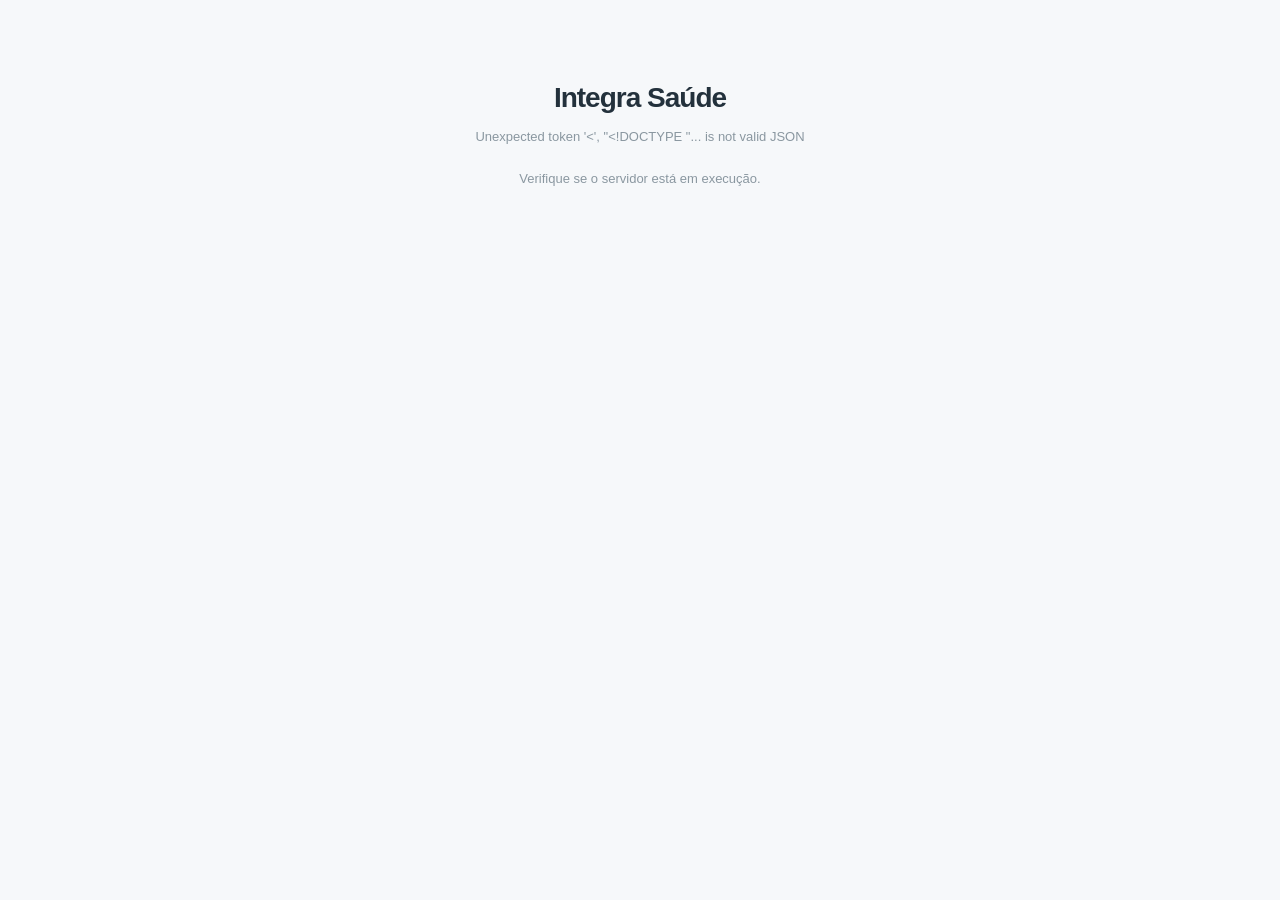
==== static/index.html @ 90f0695a "Initial commit" ====
<!doctype html>
<html lang="pt-BR">
<head>
  <meta charset="utf-8">
  <meta name="viewport" content="width=device-width, initial-scale=1">
  <meta name="theme-color" content="#087f75">
  <meta name="description" content="Integra Saúde — plataforma de gestão da rede municipal de saúde.">
  <title>Integra Saúde · Gestão municipal</title>
  <link rel="icon" href="/static/icon.svg" type="image/svg+xml">
  <link rel="manifest" href="/static/manifest.json">
  <link rel="stylesheet" href="/static/styles.css">
  <script src="/static/app.js" defer></script>
</head>
<body>
  <a class="skip-link" href="#main">Ir para o conteúdo</a>
  <div id="app"><div class="loading-screen"><span class="loading-dot"></span>Carregando Integra Saúde…</div></div>
  <dialog id="modal" aria-labelledby="modal-title"></dialog>
  <div id="toast" role="status" aria-live="polite"></div>
</body>
</html>
---- static/styles.css ----
@charset "UTF-8";
:root{--teal:#087f75;--teal-dark:#05675e;--teal-light:#eaf6f2;--ink:#23313c;--muted:#83909b;--line:#e9edf0;--surface:#fff;--bg:#f6f8fa;--sidebar:248px;--radius:12px;font-family:Inter,"Segoe UI",Arial,sans-serif;color:var(--ink);font-size:13px;font-synthesis:none}*{box-sizing:border-box}body{margin:0;background:var(--bg);-webkit-font-smoothing:antialiased}button,input,select,textarea{font:inherit}button,a,input,select,textarea{-webkit-tap-highlight-color:transparent}button,a{touch-action:manipulation}button{cursor:pointer}a{color:inherit;text-decoration:none}button{color:inherit}button:disabled{opacity:.48;cursor:not-allowed}button:focus-visible,a:focus-visible,input:focus-visible,select:focus-visible,textarea:focus-visible{outline:3px solid #67c9ba;outline-offset:3px}h1,h2,h3,p{margin:0}h1{font-size:28px;line-height:1.3;letter-spacing:-1px;font-weight:650}h2{font-size:15px;font-weight:650;letter-spacing:-.2px}h3{font-size:14px;font-weight:600}p{line-height:1.65}small{font-size:11px}.muted{color:var(--muted)}.icon{width:20px;height:20px;flex:none;vertical-align:middle}.text-warning{color:#b67823}.mono{font-family:Consolas,monospace}.skip-link{position:fixed;top:-80px;left:10px;background:var(--teal);padding:15px;color:#fff;z-index:1000}.skip-link:focus{top:10px}.loading-screen{min-height:60vh;display:flex;align-items:center;justify-content:center;gap:12px;color:var(--muted)}.loading-dot{width:10px;height:10px;border-radius:50%;background:var(--teal);animation:pulse 1s infinite}@keyframes pulse{50%{opacity:.35}}.eyebrow{font-size:10px;letter-spacing:1.65px;font-weight:700;color:var(--teal);margin-bottom:9px}.eyebrow.light{color:#91d9c6}.brand{display:flex;align-items:center;gap:11px;padding:30px 26px 26px;color:#1b4d47}.brand img{width:39px;height:39px}.brand>span{font-size:29px;font-weight:700;letter-spacing:-1.6px;line-height:1}.brand-sub{display:block;letter-spacing:2px;font-size:8px;font-weight:650;margin-top:8px;color:#8e9c9d}.sidebar{position:fixed;inset:0 auto 0 0;width:var(--sidebar);background:#fff;border-right:1px solid var(--line);z-index:30;display:flex;flex-direction:column}.municipality{display:flex;align-items:center;gap:9px;margin:0 17px 15px;padding:13px 10px;border:1px solid var(--line);border-radius:8px;background:#fcfdfd;font-size:11px;font-weight:600}.municipality>.icon{color:#7c9792;width:17px}.municipality small{display:block;font-size:9px;color:var(--muted);font-weight:400;margin-top:4px}.sidebar nav{overflow-y:auto;padding:0 13px 18px;scrollbar-width:thin;scrollbar-color:#e5eae8 transparent;flex:1}.nav-group-label{font-size:9px;color:#9ca5ad;font-weight:650;letter-spacing:1.1px;padding:19px 14px 9px}.nav-link{height:39px;display:flex;align-items:center;gap:11px;padding:0 13px;margin:3px 0;color:#6d7a84;border-radius:7px;font-size:11.5px;font-weight:500;position:relative;transition:background .15s}.nav-link .icon{width:17px;height:17px;color:#89959f}.nav-link:hover{background:#f6f9f8;color:var(--teal)}.nav-link.active{color:var(--teal);background:#eaf5f1;font-weight:650}.nav-link.active .icon{color:var(--teal)}.nav-marker{margin-left:auto;width:5px;height:5px;background:var(--teal);border-radius:50%}.sidebar-bottom{border-top:1px solid var(--line);padding:18px 20px;font-size:9px;display:flex;align-items:center;gap:7px;color:#84908e}.status-dot{height:6px;width:6px;background:#41af89;border-radius:50%}.version{margin-left:auto;color:#a7b0b4}.workspace{margin-left:var(--sidebar);min-height:100vh}.topbar{height:78px;padding:0 34px;display:flex;justify-content:space-between;align-items:center;border-bottom:1px solid var(--line);background:rgba(255,255,255,.96);gap:15px}.breadcrumbs{display:flex;align-items:center;gap:13px;font-size:11px;color:#9aa4ac}.breadcrumbs>.icon{width:12px;height:12px;color:#b6bfc5}.breadcrumbs strong{font-weight:550;color:#52616e}.topbar-actions{display:flex;align-items:center;gap:17px}.search-trigger{display:flex;align-items:center;gap:9px;color:#8b97a0;border:1px solid var(--line);background:#fafbfc;border-radius:7px;height:35px;padding:0 10px;font-size:11px;min-width:220px}.search-trigger .icon{width:15px}.search-trigger kbd{margin-left:auto;font-size:9px;border:1px solid #e5e9eb;border-radius:3px;background:white;padding:2px 4px}.icon-button{display:inline-flex;align-items:center;justify-content:center;border:0;background:transparent;padding:7px;border-radius:7px;color:#8d99a3}.icon-button:hover{background:#edf4f1;color:var(--teal)}.notification-button{position:relative}.notification-button i{width:5px;height:5px;background:#dfac61;border:1px solid white;position:absolute;top:7px;right:8px;border-radius:50%}.top-divider{width:1px;height:29px;background:var(--line)}.user-menu{display:flex;align-items:center;gap:10px;border:0;background:none;padding:0;text-align:left}.user-menu>.icon{width:12px;color:#84919b;margin-left:5px}.avatar{width:35px;height:35px;border-radius:50%;background:#e2efeb;color:#337a68;display:inline-flex;align-items:center;justify-content:center;font-size:11px;font-weight:650;flex:none}.avatar.mini{width:31px;height:31px;font-size:10px}.avatar.large{width:58px;height:58px;font-size:19px}.color-0{background:#e9edfa;color:#6d7ba5}.color-1{background:#f6ece1;color:#ac8659}.color-2{background:#e2efeb;color:#438774}.color-3{background:#f0eaf6;color:#9475a9}.user-label{font-size:11px;font-weight:600}.user-label small{display:block;font-size:9px;color:#8d98a1;margin-top:5px;font-weight:400}#mobile-menu{display:none}#main{padding:31px 34px 28px;max-width:1720px;margin:auto;outline:none;min-height:calc(100vh - 135px)}.page-heading{display:flex;align-items:center;justify-content:space-between;gap:20px;margin-bottom:27px}.page-heading p{color:#8a96a0;font-size:12px;margin-top:8px}.heading-actions{display:flex;align-items:center;gap:10px;flex-wrap:wrap}.btn{display:inline-flex;gap:8px;align-items:center;justify-content:center;border:1px solid #dfe5e8;background:white;border-radius:7px;padding:10px 14px;font-size:11px;font-weight:550;white-space:nowrap;min-height:37px;transition:background .15s}.btn:hover{background:#f3f7f5;border-color:#c8d8d1}.btn .icon{width:15px;height:15px}.btn.primary{background:var(--teal);border-color:var(--teal);color:#fff;box-shadow:0 2px 3px #06483d0b}.btn.primary:hover{background:var(--teal-dark)}.btn.full{width:100%}.btn.small{padding:7px 10px;font-size:10px;min-height:31px}.date-chip{display:flex;align-items:center;gap:7px;color:#84919b;font-size:10px;margin-right:7px}.date-chip .icon{width:15px}.dashboard-toolbar{display:flex;justify-content:space-between;align-items:center;margin-bottom:22px;gap:16px}.tab-list{display:flex;gap:23px;height:40px;align-items:stretch}.tab-list button{border:0;background:transparent;padding:5px 0 12px;color:#909aa4;font-size:11px;position:relative;white-space:nowrap}.tab-list button.active{color:var(--teal);font-weight:600}.tab-list button.active:after{content:"";position:absolute;bottom:0;left:0;right:0;height:2px;background:var(--teal);border-radius:2px}.filters-inline{display:flex;align-items:center;gap:8px}.select-wrap{display:flex;align-items:center;gap:6px;border:1px solid #e2e7eb;background:white;border-radius:6px;padding:0 8px}.select-wrap>.icon{width:13px;height:13px;color:#7f8e97}.select-wrap select{border:0;height:33px;padding:0 20px 0 2px;max-width:225px;font-size:10px;color:#6a7781;min-width:0}.stats-grid{display:grid;grid-template-columns:repeat(4,minmax(0,1fr));gap:17px;margin-bottom:23px}.stat-card{background:white;border:1px solid var(--line);border-radius:var(--radius);padding:19px 20px 17px;box-shadow:0 2px 3px #1a392202}.stat-top{display:flex;align-items:center;justify-content:space-between;gap:6px;color:#798590;font-size:11px}.stat-icon{display:flex;align-items:center;justify-content:center;width:32px;height:32px;border-radius:9px}.stat-icon .icon{width:17px;height:17px}.stat-icon.blue{color:#7495c1;background:#edf3fc}.stat-icon.teal{color:#479783;background:#e9f5ef}.stat-icon.purple{color:#9383be;background:#f0edf8}.stat-icon.orange{color:#d7a661;background:#fdf4e7}.stat-card>strong{font-size:31px;letter-spacing:-1px;font-weight:650;display:block;margin:9px 0 12px}.stat-caption{border-top:1px solid #f0f3f5;padding-top:12px;font-size:9px;color:#96a0a8;display:flex;align-items:center;gap:5px}.stat-caption .icon{width:12px;height:12px;color:#76ad98}.stat-card:last-child .stat-caption .icon{color:#d3a359}.card{background:#fff;border:1px solid var(--line);border-radius:var(--radius);box-shadow:0 2px 3px #1a392202;overflow:hidden}.charts-grid{display:grid;grid-template-columns:1.65fr 1fr;gap:21px;margin-bottom:23px}.card-header{display:flex;align-items:center;justify-content:space-between;padding:20px 21px 17px;gap:12px}.card-header p{font-size:10px;color:#9aa3ab;margin-top:5px}.card-header h2{font-size:13px}.card-header h2>.icon{width:17px;height:17px;margin-right:6px;color:var(--teal)}.small-icon{color:#a8b4bd}.small-icon>.icon{width:17px}.chart-body{padding:0 20px 9px}.chart-legend{display:flex;align-items:center;gap:17px;font-size:9px;color:#89969f;margin:0 0 2px 9px}.chart-legend span{display:flex;align-items:center;gap:6px}.legend-dot{height:6px;width:6px;border-radius:50%;display:inline-block}.legend-dot.teal{background:#078b7e}.legend-dot.mint{background:#a7d7c9}.line-chart{width:100%;display:block;max-height:225px;overflow:visible}.line-chart text{font-family:inherit;font-size:9px;fill:#a2acb4}.specialty-card{min-width:0}.donut-layout{display:flex;align-items:center;gap:25px;padding:16px 22px 29px;justify-content:center;min-height:216px}.donut{height:144px;width:144px;flex:none;border-radius:50%;padding:18px;transform:rotate(-90deg)}.donut>div{width:100%;height:100%;border-radius:50%;background:white;display:flex;flex-direction:column;align-items:center;justify-content:center;transform:rotate(90deg)}.donut strong{font-size:26px;letter-spacing:-1px;font-weight:650}.donut span{font-size:8px;color:#9ca6ae;margin-top:5px}.donut-legend{width:100%;max-width:180px;display:grid;gap:15px;font-size:10px}.donut-legend>div{display:flex;gap:7px;align-items:center}.donut-legend i{width:6px;height:6px;border-radius:2px;flex:none}.donut-legend span{color:#82909a;flex:1}.donut-legend strong{font-weight:600;font-size:11px;white-space:nowrap}.donut-legend small{font-weight:400;font-size:9px;color:#9ca5ad;margin-left:1px}.lower-grid{display:grid;grid-template-columns:1.65fr 1fr;gap:21px;margin-bottom:27px}.count-pill{padding:2px 6px;background:#eff5f3;color:#579786;border-radius:4px;font-size:9px;margin-left:6px;vertical-align:middle}.amber-count{background:#fcf3e6;color:#b89054}.text-link,.text-button{display:inline-flex;align-items:center;gap:6px;color:var(--teal);font-size:10px;font-weight:550}.text-button{border:0;background:none;padding:5px}.text-link>.icon,.text-button>.icon{width:13px;height:13px}.text-link:hover,.text-button:hover{text-decoration:underline}.table-scroll{overflow:auto}table{width:100%;border-collapse:collapse;text-align:left;font-size:11px}th{font-size:9px;color:#98a2aa;font-weight:500;letter-spacing:.1px;background:#fafbfc;border-top:1px solid #f1f3f5;border-bottom:1px solid #f1f3f5;padding:13px 18px;white-space:nowrap}td{padding:14px 18px;border-bottom:1px solid #f0f3f5;color:#73818b;line-height:1.5}tr:last-child td{border-bottom:0}tbody tr:hover{background:#fcfdfd}td strong{font-weight:550;color:#4e5f6b}td .badge{white-space:nowrap}.agenda-card td{padding:12px 16px;font-size:10px}.agenda-card th{padding:12px 16px}.person-cell{display:flex;gap:9px;align-items:center;white-space:nowrap}.person-cell strong{font-size:10px;display:block}.person-cell small{display:block;font-size:8px;color:#a0a8af;margin-top:4px}.badge{display:inline-flex;align-items:center;gap:5px;padding:4px 7px;border-radius:5px;font-size:9px;font-weight:500;white-space:nowrap}.badge i{height:4px;width:4px;border-radius:50%;background:currentColor}.badge.green{background:#edf7f1;color:#52a080}.badge.amber{background:#fdf5e9;color:#c39c5f}.badge.red{background:#fbefed;color:#c77a72}.badge.blue{background:#eaf2fa;color:#6b91b8}.time-cell{display:flex;align-items:center;gap:5px;color:#80909b;font-size:10px}.time-cell .icon{height:12px;width:12px;color:#9daab3}.alerts-list{padding:0 20px 13px}.alert-item{display:flex;align-items:center;gap:11px;padding:16px 0;border-bottom:1px solid #f0f3f5}.alert-item:last-child{border-bottom:0}.alert-icon{width:33px;height:33px;border-radius:8px;display:flex;align-items:center;justify-content:center;flex:none;color:#ccaa73;background:#fdf6eb}.alert-icon .icon{height:15px;width:15px}.alert-icon.danger{background:#fbefed;color:#cf9288}.alert-item>span:nth-child(2){flex:1;min-width:0}.alert-item strong{font-size:10px;font-weight:550;display:block}.alert-item small{display:block;font-size:9px;margin-top:5px;color:#96a0a8;line-height:1.5}.alert-item>.icon{width:12px;height:12px;color:#b0bbc1}.all-clear{padding:35px 0;color:#79a18e;display:flex;gap:8px;align-items:center}.section-title{display:flex;align-items:center;gap:14px;justify-content:space-between;margin-bottom:15px}.section-title h2{font-size:13px}.section-title>span{font-size:10px;color:#a2abb2}.quick-grid{display:grid;grid-template-columns:repeat(4,1fr);gap:16px}.quick-card{display:flex;align-items:center;gap:12px;background:white;border:1px solid var(--line);border-radius:9px;padding:17px 14px;transition:transform .15s,box-shadow .15s}.quick-card:hover{transform:translateY(-2px);box-shadow:0 6px 14px #153c2c08;border-color:#c4dfd4}.quick-icon{background:#edf6f2;color:#6c9f8b;width:34px;height:34px;border-radius:8px;display:flex;align-items:center;justify-content:center;flex:none}.quick-icon .icon{height:17px;width:17px}.quick-card strong{font-size:10px;display:block;font-weight:550}.quick-card small{font-size:8px;color:#a0a9b0;display:block;margin-top:5px}.quick-card>.icon{height:13px;width:13px;margin-left:auto;color:#9caaa8}.app-footer{padding:20px 34px 22px;color:#a6afb6;font-size:9px;display:flex;align-items:center;justify-content:space-between;border-top:1px solid #edf0f3;margin-top:8px;gap:12px}.app-footer i{font-style:normal;margin:0 6px}.table-toolbar{padding:18px 20px;display:flex;justify-content:space-between;align-items:center;gap:12px}.input-icon{position:relative;min-width:260px;max-width:420px;width:100%;display:flex;align-items:center}.input-icon>.icon{position:absolute;left:12px;height:16px;width:16px;color:#93a0a9}.input-icon input{padding-left:36px;width:100%;background:#fcfdfd}input,select,textarea{border:1px solid #dde5e8;border-radius:6px;background:#fff;color:#4e606c;padding:10px 11px;max-width:100%;min-height:38px;outline:0;transition:border .15s}input:focus,select:focus,textarea:focus{border-color:#53aa99;box-shadow:0 0 0 3px #087f7510}input::placeholder,textarea::placeholder{color:#a9b2b9}textarea{resize:vertical}select{font-size:11px}label{display:flex;flex-direction:column;gap:8px;font-size:11px;color:#657582;position:relative}label>b{color:#c58d7d;position:absolute;top:0;right:0;font-weight:400}.pagination{padding:16px 20px;border-top:1px solid var(--line);font-size:10px;color:#97a2ab;display:flex;align-items:center;justify-content:space-between}.pagination>div{display:flex;gap:13px;align-items:center}.row-actions{display:flex;gap:4px;justify-content:flex-end}.empty-state{padding:43px 18px;text-align:center;color:#9da8b1}.empty-state>.icon{width:32px;height:32px;color:#bac9c5;margin-bottom:12px}.empty-state h3{font-weight:500;margin-bottom:7px;color:#7e8d96;font-size:13px}.empty-state p{font-size:11px}.error-panel{padding:80px 25px;text-align:center}.error-panel>.icon{width:40px;height:40px;color:#d7a064;margin-bottom:14px}.error-panel h2{margin-bottom:10px}.error-panel p{margin:10px 0 20px;color:#8a97a0}.notice{background:#fdf7ec;border:1px solid #f1e4cf;border-radius:8px;padding:15px 18px;color:#9f814d;font-size:12px;line-height:1.7;margin:0 0 22px;display:flex;align-items:flex-start;gap:10px}.notice .icon{width:17px;height:17px;margin-top:2px}.notice.success{background:#edf8f1;color:#548a6b;border-color:#d6ebdd}.notice.danger{background:#fbefed;color:#b26c62;border-color:#efdbd7}.padded{padding:25px}.padded>h2{margin:12px 0}.padded>p{margin-bottom:16px}.step-label{font-size:9px;letter-spacing:1.4px;font-weight:600;color:#7aa594}.two-columns{display:grid;grid-template-columns:1fr 1fr;gap:22px;margin-bottom:22px}.file-drop{padding:30px 20px;border:1px dashed #bdd2c9;border-radius:10px;margin-top:24px;align-items:center;background:#f8fcfa;color:#8aa999;gap:13px}.file-drop input{font-size:10px;background:white;max-width:100%;width:100%}.validation-stats{display:flex;flex-direction:column;align-items:center;gap:8px;margin:40px 0;color:#71a38f}.validation-stats strong{font-size:30px}.error-list{color:#bd7c6d;font-size:11px;line-height:1.8}.integration-grid{display:grid;grid-template-columns:repeat(3,1fr);gap:20px}.integration-card{padding:24px}.integration-logo{height:42px;width:42px;display:flex;align-items:center;justify-content:center;border-radius:10px;background:#edf5f2;color:#6c9b8b;margin-bottom:17px}.integration-card p{color:#97a2aa;font-size:12px;min-height:62px;margin:10px 0 18px}.compliance-summary{display:grid;grid-template-columns:repeat(4,1fr);gap:20px;margin-bottom:25px}.compliance-summary>div{border:1px solid var(--line);background:white;border-radius:9px;padding:20px;display:flex;flex-direction:column;gap:9px}.compliance-summary strong{font-size:25px;color:#337e6b}.compliance-summary span{font-size:10px;color:#929fa9}.compliance-table td{vertical-align:top;min-width:125px}.compliance-table td:last-child{min-width:270px;max-width:550px;font-size:11px}.report-downloads{margin-top:25px}.report-grid{display:grid;grid-template-columns:repeat(3,1fr);padding:0 20px 20px;gap:10px}.report-link{display:flex;gap:10px;align-items:center;padding:16px;border:1px solid #e7edea;border-radius:7px;font-size:11px;color:#7b9388}.report-link>.icon{width:16px;height:16px}.report-link>.icon:last-child{margin-left:auto}.report-link:hover{background:#f0f8f4}dialog{padding:0;border:1px solid #e2e9e6;box-shadow:0 30px 100px #172f3833;border-radius:16px;width:620px;max-width:calc(100vw - 30px);max-height:90vh;color:var(--ink);overflow:auto}dialog.wide{width:860px}dialog::backdrop{background:#152b3c55;backdrop-filter:blur(3px)}.modal-header{padding:23px 27px;display:flex;justify-content:space-between;align-items:center;border-bottom:1px solid var(--line);position:sticky;top:0;background:#fff;z-index:2}.modal-header h2{font-size:20px;letter-spacing:-.5px}.modal-header .eyebrow{font-size:8px;margin-bottom:7px}.modal-body{padding:25px 27px}.form-intro{font-size:12px;color:#90a09f;margin-bottom:22px}.form-grid{display:grid;grid-template-columns:1fr 1fr;gap:19px}.form-grid input,.form-grid select,.form-grid textarea{width:100%}.span-two{grid-column:span 2}.form-actions{display:flex;justify-content:flex-end;gap:10px;margin-top:25px;padding-top:20px;border-top:1px solid var(--line)}.form-error{color:#c5796d;font-size:12px;margin-top:15px;min-height:18px}.form-error:empty{display:none}fieldset{padding:0;margin:0;border:0}fieldset:disabled{opacity:.85}.patient-summary{display:flex;align-items:center;gap:15px;margin-bottom:25px}.patient-summary h2{font-size:20px}.patient-summary p{font-size:11px;color:#8c9ba1;margin-top:5px}.patient-summary .badge{margin-left:auto}.detail-grid{display:grid;grid-template-columns:repeat(2,1fr);gap:20px;border-top:1px solid var(--line);border-bottom:1px solid var(--line);padding:20px 0;margin-bottom:20px}.detail-grid span{display:block;color:#9aa7ad;font-size:10px;margin-bottom:6px}.detail-grid strong{font-weight:500;font-size:12px}.clinical-alert{padding:12px;background:#fff8ed;border-radius:6px;display:flex;gap:10px;align-items:center;color:#b2996f;font-size:11px;margin-bottom:25px}.clinical-alert>.icon{height:17px;width:17px}.timeline{padding:5px 0}.timeline-item{display:flex;gap:18px;position:relative;padding-bottom:24px}.timeline-item:before{position:absolute;content:"";left:17px;top:32px;bottom:0;border-left:1px solid #e0ede6}.timeline-item:last-child:before{display:none}.timeline-dot{width:35px;height:35px;flex:none;border-radius:50%;background:#eff7f2;color:#75a38c;display:flex;align-items:center;justify-content:center}.timeline-dot>.icon{height:17px;width:17px}.timeline-item>div:last-child{width:100%;border:1px solid #e8eee9;border-radius:8px;padding:16px}.timeline-heading{display:flex;align-items:center;justify-content:space-between;gap:10px}.timeline-item p{font-size:11px;color:#7e8f97;margin-top:9px;white-space:pre-wrap}.timeline-item p b{font-weight:550;color:#5f7970}.stock-summary{display:flex;align-items:center;gap:15px;margin-bottom:25px}.stock-summary p{color:#8b9a9c;font-size:11px;margin-top:4px}.stock-summary~.section-title{margin-top:28px}.search-result{display:flex;align-items:center;gap:12px;padding:16px 4px;width:100%;border:0;border-bottom:1px solid var(--line);background:white;text-align:left}.search-result:hover{background:#f8fcfa}.search-result strong{font-weight:500;font-size:12px}.search-result small{display:block;color:#99a7ac;font-size:10px;margin-top:5px}.search-result>.icon{margin-left:auto;width:16px;color:#9eb0aa}#search-results{margin-top:14px}.account-card{text-align:center;margin:5px 0 30px}.account-card h3{margin:15px 0 7px;font-size:18px}.account-card p{font-size:12px;color:#92a09f}#toast{position:fixed;bottom:25px;left:50%;transform:translate(-50%,20px);background:#174c40;color:#fff;border-radius:9px;box-shadow:0 8px 30px #183d2822;padding:15px 22px;font-size:12px;z-index:1000;opacity:0;pointer-events:none;transition:all .2s;max-width:90vw}#toast.show{opacity:1;transform:translate(-50%,0)}#toast.error{background:#995e4c}.login-layout{display:grid;grid-template-columns:1.08fr 1fr;min-height:100vh}.login-story{background:#105d50;color:white;position:relative;overflow:hidden;display:flex;flex-direction:column;padding:12px 35px;background-image:radial-gradient(ellipse at 70% 75%,#1a84704a,transparent 60%),linear-gradient(150deg,#083f39,#176655)}.login-story:after{content:"";width:700px;height:700px;border-radius:50%;border:1px solid #ffffff08;position:absolute;right:-230px;bottom:-200px;box-shadow:0 0 0 80px #ffffff02,0 0 0 160px #ffffff02;pointer-events:none}.brand-light{color:white}.brand-light .brand-sub{color:#7bb5a5}.brand-light img{background:transparent}.story-content{padding:35px 45px;flex:1;display:flex;flex-direction:column;justify-content:center;max-width:700px;margin:0 auto;width:100%}.story-content h1{font-size:clamp(38px,3.8vw,59px);line-height:1.13;letter-spacing:-2px;margin:18px 0 26px;font-weight:580}.story-content h1 em{font-style:normal;color:#a2ddbd}.story-content>p{color:#a2c7bd;line-height:1.85;font-size:13px}.login-story footer{padding:25px;color:#85afa1;font-size:10px;letter-spacing:.4px}.story-network{height:210px;position:relative;margin-top:40px;max-width:430px}.network-center{position:absolute;top:62px;left:calc(50% - 61px);height:100px;width:122px;background:#ffffff0d;border:1px solid #ffffff20;border-radius:17px;display:flex;align-items:center;justify-content:center;flex-direction:column;gap:12px;color:#b1e1ca;z-index:1;font-size:10px;backdrop-filter:blur(5px)}.network-center>.icon{width:31px;height:31px;stroke-width:1.3}.story-network:before,.story-network:after{content:"";position:absolute;top:109px;width:100%;height:1px;background:linear-gradient(90deg,transparent,#94c9b851,transparent);transform:rotate(-26deg)}.story-network:after{transform:rotate(26deg)}.network-node{position:absolute;border:1px solid #8db6a82c;background:#246b5ccc;border-radius:9px;padding:11px 13px;display:flex;align-items:center;gap:8px;color:#9ecbb9;font-size:9px;z-index:1}.network-node>.icon{width:15px;height:15px}.n1{left:0;top:5px}.n2{right:0;top:30px}.n3{right:8px;bottom:0}.login-panel{padding:60px;display:flex;flex-direction:column;justify-content:center;position:relative;background:#fdfefe}.login-form-wrap{max-width:370px;width:100%;margin:auto}.login-form-wrap h2{font-size:30px;letter-spacing:-.9px;margin:12px 0}.login-form-wrap>.muted{font-size:12px;margin-bottom:30px}.login-tabs{display:flex;padding:4px;background:#f0f4f3;border-radius:8px;margin:25px 0}.login-tabs button{flex:1;padding:10px 5px;border:0;border-radius:5px;background:none;color:#899993;font-size:11px}.login-tabs button.selected{color:#357b62;box-shadow:0 2px 5px #123a2210;background:white;font-weight:550}#login-form label{margin-bottom:20px}#login-form input{height:44px}#login-form>.btn{height:44px;font-size:12px;margin-top:5px}#login-form>.btn .icon{margin-left:auto}.demo-login{margin-top:30px;padding:18px;background:#f8fafb;border:1px solid #e9eef0;border-radius:8px}.demo-login p{font-size:11px;color:#95a2aa;margin:10px 0}.demo-login .text-button{padding:0;font-size:11px}.secure-note{display:flex;align-items:center;justify-content:center;gap:7px;color:#a3aea9;font-size:10px;margin-top:28px}.secure-note .icon{width:13px;height:13px}.login-footer{font-size:9px;color:#a6b1ac;display:flex;justify-content:space-between;position:absolute;bottom:30px;left:60px;right:60px}.citizen-app{max-width:1250px;margin:auto}.citizen-header{display:flex;justify-content:space-between;align-items:center;padding:0 35px;border-bottom:1px solid var(--line)}.citizen-header .brand{padding:25px 0}.citizen-welcome{padding:15px 0 35px}.citizen-welcome h1{font-size:33px;margin:10px 0}.citizen-welcome p{color:#91a099;margin-bottom:14px}.citizen-grid{display:grid;grid-template-columns:1.3fr 1fr;gap:22px}.citizen-item{padding:20px;border-top:1px solid var(--line);display:flex;align-items:center;gap:15px;justify-content:space-between}.citizen-item p{font-size:11px;color:#94a09f;margin:7px 0}.citizen-item.block{display:block}.citizen-item.block>p{white-space:pre-wrap}.citizen-actions{display:flex;flex-direction:column;align-items:center;gap:8px}.portal-refresh{font-size:9px;color:#a2aba8;border-top:1px solid var(--line);padding:14px 20px}
@media(min-width:1550px){:root{--sidebar:264px;font-size:14px}.nav-link{font-size:12px;height:42px}.stat-card{padding:23px}.stat-top{font-size:12px}.stat-card>strong{font-size:36px}.card-header h2{font-size:15px}.charts-grid,.lower-grid{grid-template-columns:1.8fr 1fr}.donut{width:162px;height:162px}.donut-layout{min-height:242px}.line-chart{max-height:252px}.agenda-card td{padding:17px 20px;font-size:11px}.person-cell strong{font-size:11px}.quick-card{padding:21px}.quick-card strong{font-size:12px}.quick-card small{font-size:10px}.stat-caption{font-size:10px}.alert-item{padding:21px 0}.alert-item strong{font-size:11px}}
@media(max-width:1250px){:root{--sidebar:220px}.brand{padding-left:20px}.municipality{margin-left:12px;margin-right:12px}.nav-link{font-size:10.5px;padding-left:9px;gap:8px}.sidebar nav{padding-left:10px;padding-right:10px}#main{padding:26px 24px}.topbar{padding:0 24px}.search-trigger{min-width:170px}.search-trigger kbd{display:none}.date-chip{display:none}.donut-layout{flex-direction:column;gap:18px;padding-top:0}.donut{width:118px;height:118px;padding:15px}.donut-legend{max-width:none;grid-template-columns:1fr 1fr;gap:10px}.charts-grid{grid-template-columns:1.65fr 1fr}.chart-body{padding-top:17px}.stat-card{padding:15px}.stat-top{font-size:10px}.stat-caption{font-size:8px}.quick-grid{gap:10px}.quick-card{gap:8px;padding:13px 10px}.quick-card>.icon{display:none}.quick-icon{width:29px;height:29px}.page-heading h1{font-size:25px}.filters-inline{gap:5px}.select-wrap select{font-size:9px}.tab-list{gap:17px}.tab-list button{font-size:10px}.lower-grid{grid-template-columns:1.7fr 1fr}.agenda-card td,.agenda-card th{padding:12px 10px}.agenda-card .avatar{display:none}.card-header{padding:18px 16px}.alerts-list{padding:0 15px 10px}.alert-item{gap:8px}.alert-icon{width:27px;height:27px}.alert-item strong{font-size:9px}.alert-item small{font-size:8px}}
@media(max-width:1000px){.user-label{display:none}.search-trigger{min-width:160px}.stats-grid{grid-template-columns:repeat(2,1fr)}.charts-grid,.lower-grid{grid-template-columns:1fr}.donut-layout{flex-direction:row}.donut-legend{display:grid;grid-template-columns:1fr;max-width:240px}.donut{width:140px;height:140px;padding:18px}.chart-body{padding-top:0}.quick-grid{grid-template-columns:repeat(2,1fr)}.dashboard-toolbar{flex-wrap:wrap}.integration-grid{grid-template-columns:repeat(2,1fr)}.compliance-summary{grid-template-columns:repeat(2,1fr)}.report-grid{grid-template-columns:repeat(2,1fr)}.page-heading{align-items:flex-start}.page-heading .heading-actions{justify-content:flex-end}.two-columns{grid-template-columns:1fr}.login-story{padding:10px 15px}.story-content{padding:30px 25px}.login-panel{padding:40px}.login-footer{left:40px;right:40px}.story-content h1{font-size:43px}.story-network{max-width:320px}.network-node{font-size:8px;padding:9px}.patient-summary{flex-wrap:wrap}.patient-summary .badge{margin-left:0}.citizen-grid{grid-template-columns:1fr}}
@media(max-width:760px){:root{--sidebar:245px}.sidebar{transform:translateX(-100%);transition:transform .2s;box-shadow:5px 0 30px #18372920}.sidebar.open{transform:translateX(0)}.workspace{margin-left:0}#mobile-menu{display:inline-flex}.topbar{height:65px;padding:0 18px}.breadcrumbs{gap:7px}.breadcrumbs>span{display:none}.breadcrumbs>.icon{display:none}.topbar-actions{gap:8px}.top-divider{display:none}.search-trigger{min-width:0;padding:8px;border:0;background:none}.search-trigger span{display:none}.user-menu>.icon{display:none}.user-menu .avatar{height:30px;width:30px;font-size:9px}#main{padding:23px 18px}.page-heading{flex-direction:column;gap:17px;margin-bottom:23px}.page-heading h1{font-size:26px}.heading-actions{width:100%;justify-content:flex-start!important}.page-heading p{font-size:11px}.dashboard-toolbar{gap:13px}.filters-inline{flex-wrap:wrap}.select-wrap select{max-width:185px}.stats-grid{gap:11px;margin-bottom:16px}.stat-card{padding:13px}.stat-top{font-size:9px}.stat-icon{height:27px;width:27px;border-radius:7px}.stat-icon .icon{height:15px;width:15px}.stat-card>strong{font-size:28px}.stat-caption{font-size:8px;line-height:1.5;align-items:flex-start}.charts-grid,.lower-grid{gap:16px;margin-bottom:20px}.donut-layout{padding:10px 22px 25px;gap:25px}.chart-body{padding-left:10px;padding-right:10px}.card-header h2{font-size:13px}.agenda-card .person-cell strong{font-size:10px}.agenda-card th,.agenda-card td{padding:12px 11px}.agenda-card th:nth-child(3),.agenda-card td:nth-child(3){display:none}.quick-grid{gap:10px}.quick-card{padding:15px 10px}.quick-card strong{font-size:10px}.section-title>span{display:none}.app-footer{padding:18px;font-size:8px;flex-wrap:wrap}.table-toolbar{padding:15px;flex-wrap:wrap}.input-icon{min-width:100%;max-width:none}.table-toolbar>.filters-inline{width:100%}.table-toolbar select{width:100%}.integration-grid,.report-grid{grid-template-columns:1fr}.form-grid{grid-template-columns:1fr}.span-two{grid-column:auto}.modal-header{padding:20px}.modal-body{padding:20px}.modal-header h2{font-size:18px}.pagination{padding:14px;font-size:9px}.pagination>div{gap:6px}.patient-summary h2{font-size:18px}.detail-grid{grid-template-columns:1fr 1fr;gap:18px 10px}.timeline-item{gap:10px}.timeline-item>div:last-child{padding:12px}.timeline-heading{align-items:flex-start;flex-direction:column}.login-layout{grid-template-columns:1fr}.login-story{display:none}.login-panel{min-height:100vh;padding:50px 25px 85px}.login-form-wrap{max-width:390px}.login-footer{left:25px;right:25px;font-size:8px}.citizen-header{padding:0 20px}.citizen-header .brand>span{font-size:25px}.citizen-item{flex-direction:column;align-items:flex-start}.citizen-actions{flex-direction:row}.citizen-welcome h1{font-size:29px}.compliance-summary{gap:10px}.compliance-summary>div{padding:16px}.compliance-summary strong{font-size:23px}.compliance-summary span{font-size:9px}}
@media(prefers-reduced-motion:reduce){*{animation:none!important;transition:none!important;scroll-behavior:auto!important}}
@media print{.sidebar,.topbar,.heading-actions,.app-footer,.table-toolbar,.pagination,.quick-section,.btn{display:none!important}.workspace{margin:0}#main{padding:0}.card{break-inside:avoid;box-shadow:none}.stats-grid{grid-template-columns:repeat(4,1fr)}body{background:white}.table-scroll{overflow:visible}dialog{position:static;width:100%;max-height:none;overflow:visible;box-shadow:none}.modal-header button,.form-actions{display:none}}

/* Ajustes de leitura e alinhamento dos filtros. */
.select-wrap{flex-direction:row;gap:6px}.nav-link{font-size:12px}.stat-top{font-size:12px}.stat-caption{font-size:10px}.person-cell strong{font-size:11px}.person-cell small{font-size:10px}.card-header p{font-size:11px}.quick-card strong{font-size:11px}.quick-card small{font-size:10px}.alert-item strong{font-size:11px}.alert-item small{font-size:10px}.badge{font-size:10px}.table-scroll th{font-size:10px}.table-scroll td{font-size:12px}
@media(max-width:1250px){.nav-link{font-size:11px}.stat-top{font-size:11px}.stat-caption{font-size:9px}.quick-card small{font-size:9px}}
@media(max-width:760px){.stat-top{font-size:10px}.stat-caption{font-size:9px}.agenda-card td{font-size:10px}.person-cell strong{font-size:11px}.badge{font-size:9px}}
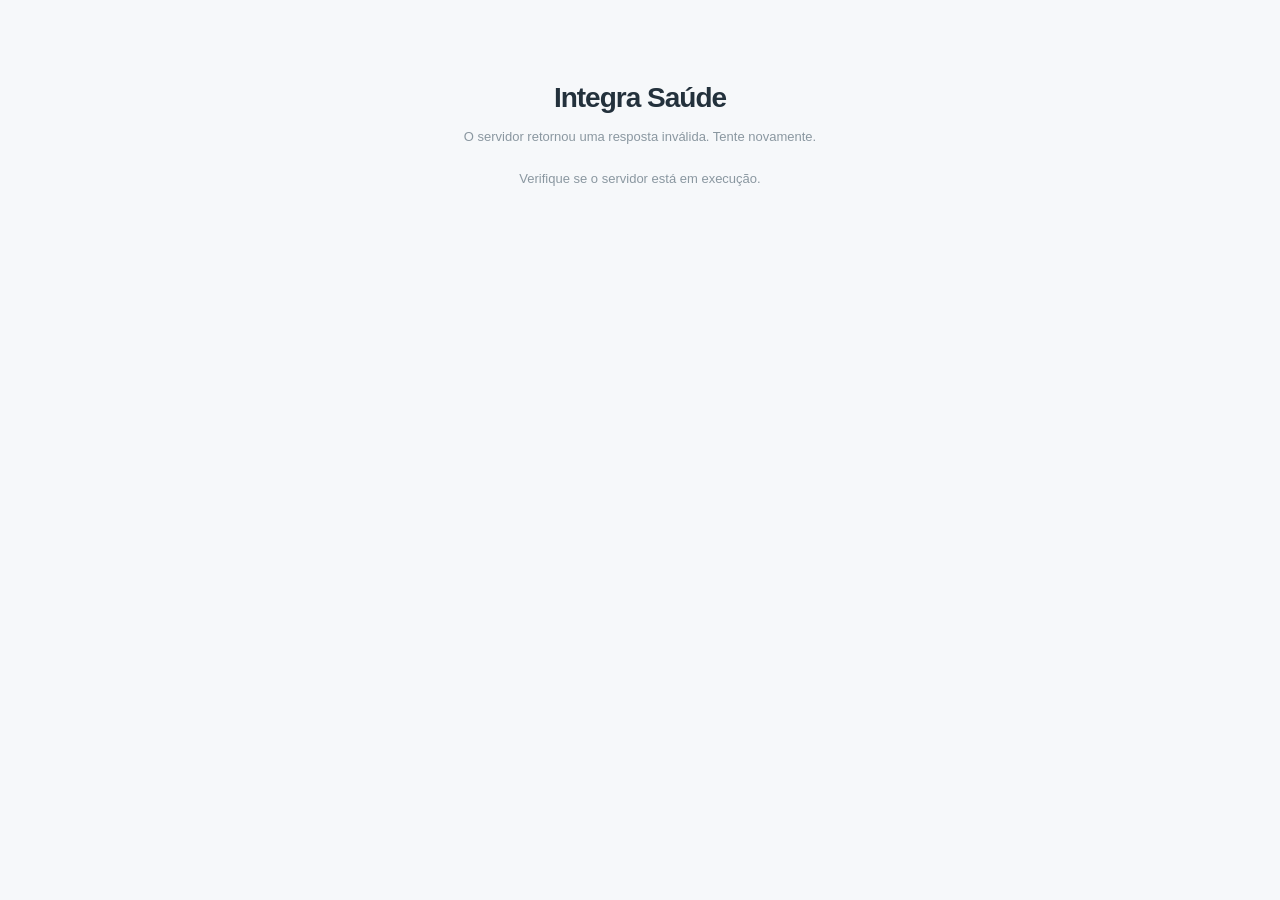
==== commit 2e1a019e: "Corrige invoke serverless da Vercel com rewrites e expoe app no run.py" ====
--- a/static/index.html
+++ b/static/index.html
@@ -8,8 +8,10 @@
   <title>Integra Saúde · Gestão municipal</title>
   <link rel="icon" href="/static/icon.svg" type="image/svg+xml">
   <link rel="manifest" href="/static/manifest.json">
+  <link rel="apple-touch-icon" href="/static/icon-192.png">
   <link rel="stylesheet" href="/static/styles.css">
   <script src="/static/app.js" defer></script>
+  <script src="/static/workflows.js" defer></script>
 </head>
 <body>
   <a class="skip-link" href="#main">Ir para o conteúdo</a>
--- a/static/styles.css
+++ b/static/styles.css
@@ -11,3 +11,103 @@
 .select-wrap{flex-direction:row;gap:6px}.nav-link{font-size:12px}.stat-top{font-size:12px}.stat-caption{font-size:10px}.person-cell strong{font-size:11px}.person-cell small{font-size:10px}.card-header p{font-size:11px}.quick-card strong{font-size:11px}.quick-card small{font-size:10px}.alert-item strong{font-size:11px}.alert-item small{font-size:10px}.badge{font-size:10px}.table-scroll th{font-size:10px}.table-scroll td{font-size:12px}
 @media(max-width:1250px){.nav-link{font-size:11px}.stat-top{font-size:11px}.stat-caption{font-size:9px}.quick-card small{font-size:9px}}
 @media(max-width:760px){.stat-top{font-size:10px}.stat-caption{font-size:9px}.agenda-card td{font-size:10px}.person-cell strong{font-size:11px}.badge{font-size:9px}}
+
+/* Login: tela inteira, independente do espaçamento da área interna. */
+[hidden]{display:none!important}
+.odontogram{display:grid;grid-template-columns:repeat(2,minmax(0,1fr));gap:18px;margin-top:16px}
+.odontogram fieldset{padding:12px;border:1px solid var(--line);border-radius:8px}
+.odontogram legend{font-size:12px;font-weight:600}
+.odontogram label{display:grid;grid-template-columns:70px minmax(0,1fr);align-items:center;gap:8px;margin-bottom:6px}
+.odontogram select{min-width:0;width:100%}
+.record-action-buttons,.analytics-filters{display:flex;gap:12px;flex-wrap:wrap;margin:20px 0;align-items:end}
+.record-action-buttons:empty{display:none}
+.attachment-list{padding-left:20px;line-height:1.9;overflow-wrap:anywhere}
+.attachment-list small{display:block;font-family:monospace;font-size:9px}
+#record-tools{margin-top:24px;border-top:1px solid var(--line);padding-top:20px}
+.history-entry{padding:12px 0;border-bottom:1px solid var(--line)}
+details{margin:12px 0}summary{cursor:pointer;font-weight:600}
+pre{white-space:pre-wrap;overflow-wrap:anywhere;font-size:11px}
+dt{font-weight:600;margin-top:12px}dd{margin:5px 0;white-space:pre-wrap;overflow-wrap:anywhere}
+.report-section{margin:24px 0}.analytics-bar{display:grid;grid-template-columns:minmax(140px,1fr) 2fr 50px;gap:16px;align-items:center;margin-top:14px}
+.analytics-bar meter{width:100%;height:18px}
+.compliance-external{background:#fff1f2!important;color:#9f1239}
+.compliance-external td:first-child{border-left:4px solid #dc2626}
+.compliance-external .badge{background:#fee2e2;color:#991b1b}
+.compliance-local .badge{background:#dcfce7;color:#166534}
+.compliance-table small{display:block;line-height:1.6;margin-top:8px}
+.compliance-filters{display:flex;gap:12px;margin:20px 0;flex-wrap:wrap}
+.compliance-filters input{flex:1;min-width:180px}
+.print-report p{overflow-wrap:anywhere}
+.manual{max-width:900px;margin:auto;padding:32px 24px;background:white;font-size:15px;line-height:1.8}.manual h1{margin:20px 0}.manual h2{font-size:22px;margin:32px 0 12px}.manual li{margin-bottom:14px}.manual a{color:#1d4ed8;text-decoration:underline}.manual nav{margin:24px 0}
+@media(max-width:760px){.odontogram{grid-template-columns:1fr}.analytics-bar{grid-template-columns:minmax(90px,1fr) 1fr 35px;gap:8px}.analytics-filters label{flex:1;min-width:130px}.citizen-header{flex-wrap:wrap;gap:10px;padding-bottom:15px}}
+@media print{body:has(dialog[open]) #app,body:has(dialog[open]) .skip-link,body:has(dialog[open]) #toast{display:none}dialog[open]{position:static;max-width:none;max-height:none;width:100%;border:0;box-shadow:none;overflow:visible}dialog[open] .modal-header,dialog[open] button{display:none}dialog::backdrop{background:none}.modal-body{padding:0}}
+#main.login-layout {
+  --teal: #2563eb;
+  --teal-dark: #1d4ed8;
+  --teal-light: #eff6ff;
+  max-width: none;
+  min-height: 100vh;
+  min-height: 100dvh;
+  margin: 0;
+  padding: 0;
+  grid-template-columns: minmax(0, 1.08fr) minmax(0, 1fr);
+}
+.login-story {
+  padding: 12px clamp(20px, 3vw, 48px);
+  background: radial-gradient(ellipse at 70% 75%, #3b82f640, transparent 60%),
+    linear-gradient(150deg, #102f64, #1e4f99);
+}
+.login-story .brand { padding: 24px 16px; }
+.login-story .brand-sub, .login-story footer { color: #b0c9ec; }
+.login-story .eyebrow.light { color: #bfdbfe; }
+.story-content { padding: 24px 16px; }
+.story-content h1 { font-size: clamp(32px, 3.8vw, 59px); }
+.story-content h1 em { color: #93c5fd; }
+.story-content > p { color: #c0d5f0; }
+.story-network { flex-shrink: 0; margin-top: 28px; }
+.network-center { color: #dbeafe; }
+.network-node { background: #285795; border-color: #93c5fd40; color: #dbeafe; }
+.story-network:before, .story-network:after {
+  background: linear-gradient(90deg, transparent, #93c5fd66, transparent);
+}
+.login-story footer { padding: 16px; }
+.login-panel {
+  min-width: 0;
+  padding: 32px clamp(24px, 4vw, 60px) 24px;
+  gap: 28px;
+}
+.login-tabs { background: #edf3fc; }
+.login-tabs button { color: #64748b; }
+.login-tabs button.selected { color: #1d4ed8; box-shadow: 0 2px 5px #1e3a8a10; }
+.login-layout .btn.primary { box-shadow: 0 2px 3px #1e3a8a15; }
+.login-layout .btn.primary:hover { background: #1d4ed8; border-color: #1d4ed8; }
+.login-layout :is(button, a, input):focus-visible { outline-color: #60a5fa; }
+.login-layout input:focus { border-color: #60a5fa; }
+.login-layout .secure-note { color: #64748b; }
+.login-footer {
+  position: static;
+  flex-wrap: wrap;
+  gap: 8px 16px;
+  flex-shrink: 0;
+  color: #64748b;
+}
+/* Reduz espaços em notebooks e ao ampliar o navegador, sem fixar a altura. */
+@media (max-height: 800px) and (min-width: 761px) {
+  .login-story .brand { padding-top: 12px; padding-bottom: 12px; }
+  .story-content { padding-top: 16px; padding-bottom: 16px; }
+  .story-content h1 { font-size: clamp(32px, 3.6vw, 48px); margin: 12px 0 18px; }
+  .story-network { height: 170px; margin-top: 20px; }
+  .network-center { top: 42px; height: 90px; }
+  .story-network:before, .story-network:after { top: 87px; }
+  .login-panel { padding-top: 24px; padding-bottom: 20px; gap: 20px; }
+  .login-form-wrap > .muted { margin-bottom: 20px; }
+  .login-tabs { margin: 20px 0; }
+  #login-form label { margin-bottom: 16px; }
+  .demo-login { margin-top: 20px; padding: 14px; }
+  .secure-note { margin-top: 20px; }
+}
+@media (max-width: 760px) {
+  #main.login-layout { grid-template-columns: minmax(0, 1fr); }
+  .login-panel { min-height: 100vh; min-height: 100dvh; padding: 32px 24px 20px; }
+  #login-form input { font-size: 16px; }
+}
